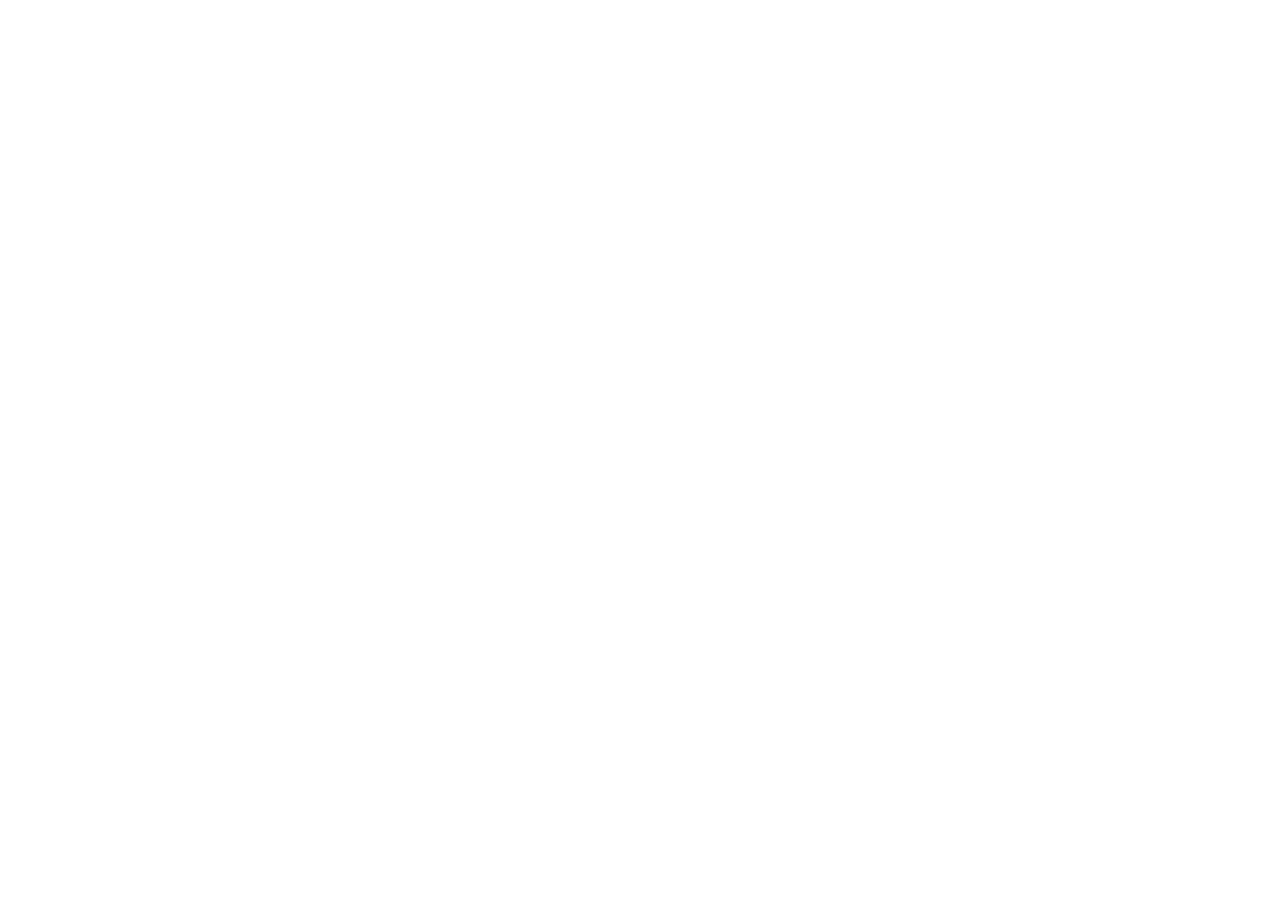
==== locations.html @ 43e9384e "created initial HTML structure for locations" ====
<!DOCTYPE html>
<html lang="en">
<head>
    <meta charset="UTF-8">
    <meta name="viewport" content="width=device-width, initial-scale=1.0">
    <title>Document</title>
</head>
<body>
    <main>
        <article></article>
    </main>
</body>
</html>
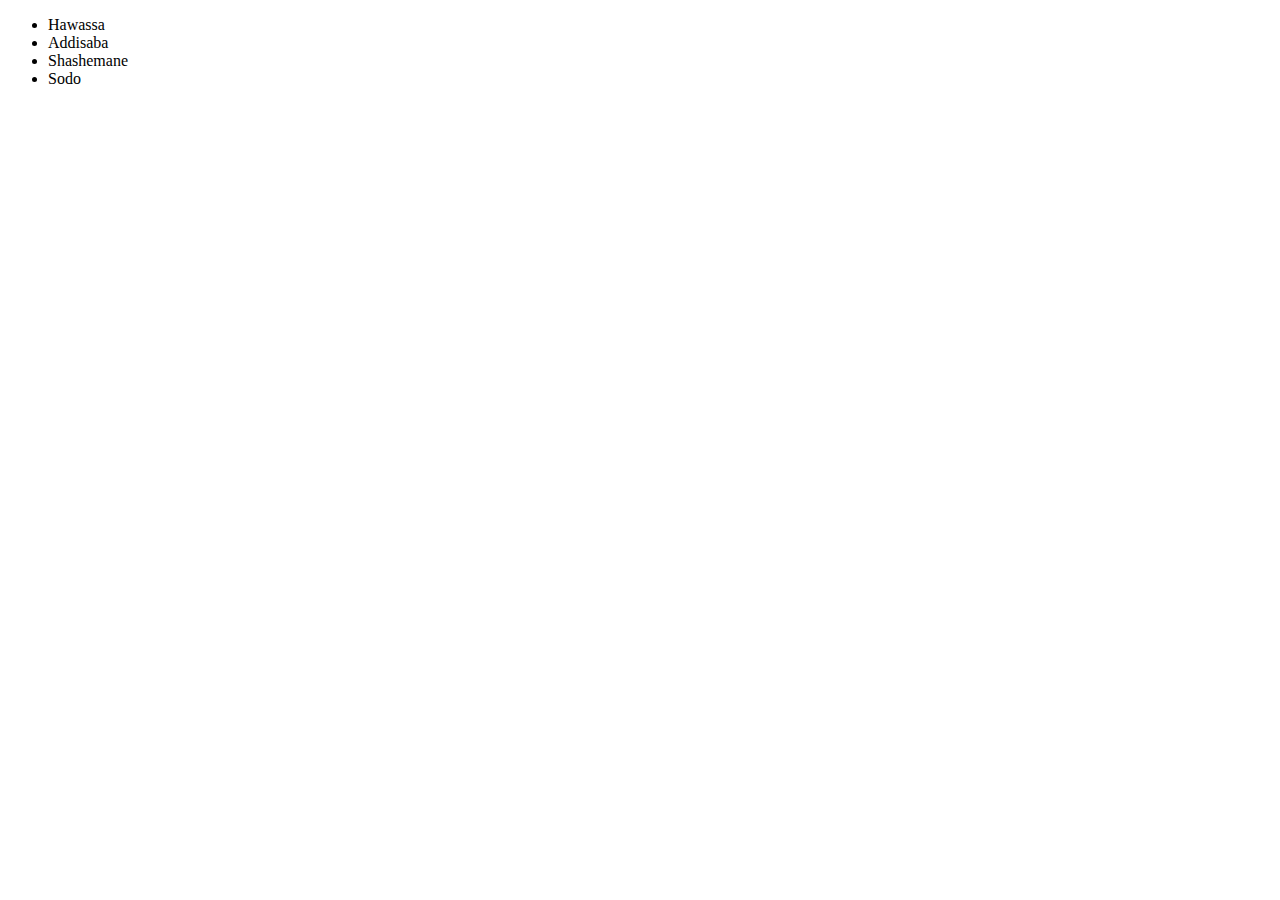
==== commit f68373c5: "Merge pull request #2 from yitbarekgitore/fishprovider" ====
--- a/locations.html
+++ b/locations.html
@@ -7,7 +7,22 @@
 </head>
 <body>
     <main>
-        <article></article>
+        <article>
+            <section>
+                <ul>
+                    <li>Hawassa</li>
+                    <li>Addisaba</li>
+                    <li>Shashemane</li>
+                    <li>Sodo</li>
+                </ul>
+            </section>
+        </article>
+        <article>
+            <section>
+                
+            </section>
+        </article>
+
     </main>
 </body>
 </html>